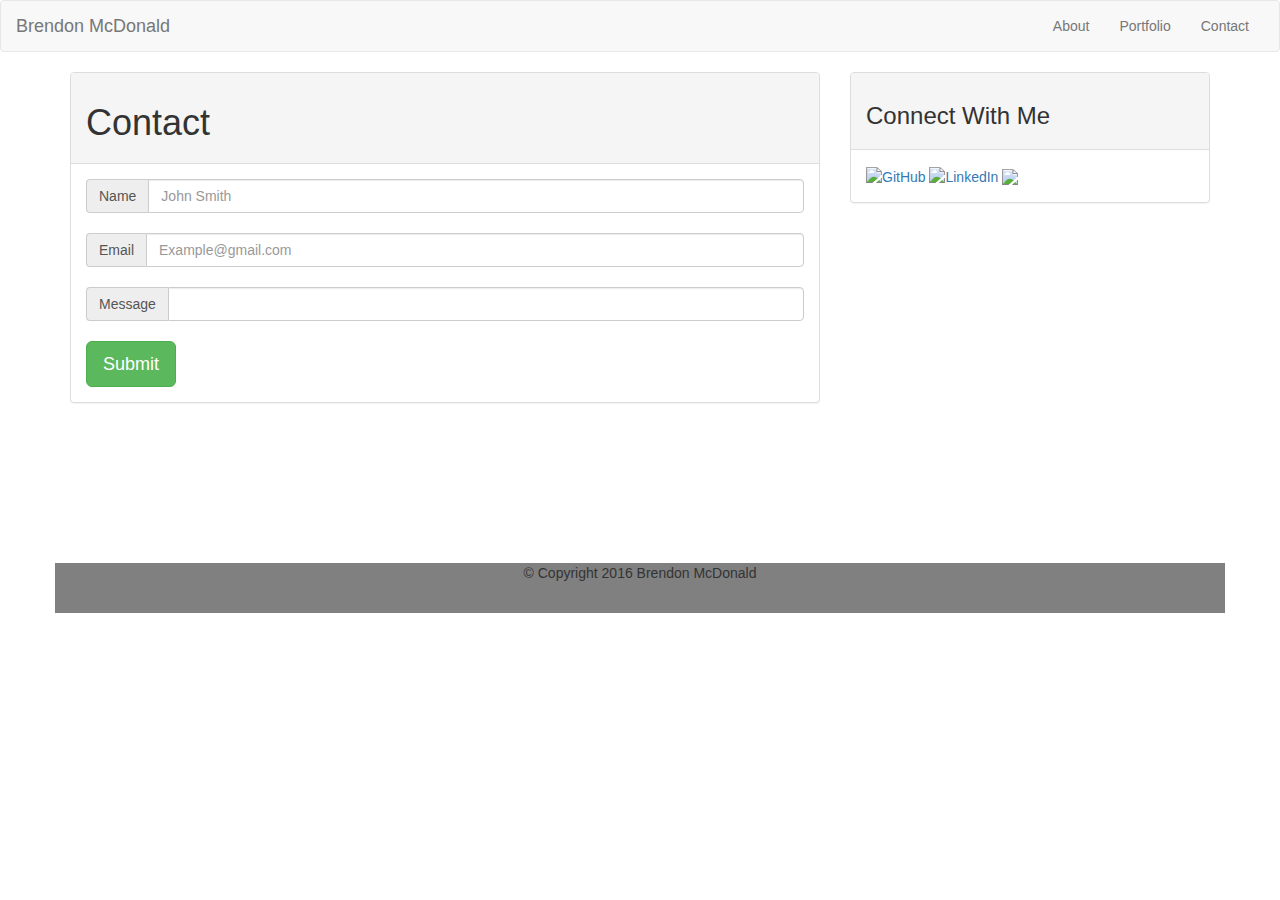
==== contact.html @ 06942131 "more work" ====
<!DOCTYPE html>
<html lang="en">
  <head>
    <meta charset="utf-8">
    <meta http-equiv="X-UA-Compatible" content="IE=edge">
    <meta name="viewport" content="width=device-width, initial-scale=1">
    
    <title>Brendon's Portfolio</title>

    <!-- Bootstrap -->
    <link rel="stylesheet" href="https://maxcdn.bootstrapcdn.com/bootstrap/3.3.7/css/bootstrap.min.css" integrity="sha384-BVYiiSIFeK1dGmJRAkycuHAHRg32OmUcww7on3RYdg4Va+PmSTsz/K68vbdEjh4u" crossorigin="anonymous">

    <link rel="stylesheet" type="text/css" href="assets/css/style.css">

  </head>
  <body>
   
   <nav class="navbar navbar-default">
  <div class="container-fluid">
    <!-- Brand and toggle get grouped for better mobile display -->
    <div class="navbar-header">
      <button type="button" class="navbar-toggle collapsed" data-toggle="collapse" data-target="#bs-example-navbar-collapse-1" aria-expanded="false">
        <span class="sr-only">Toggle navigation</span>
        <span class="icon-bar"></span>
        <span class="icon-bar"></span>
        <span class="icon-bar"></span>
      </button>
      <a class="navbar-brand" href="#">Brendon McDonald</a>
    </div>
    <!-- Collect the nav links, forms, and other content for toggling -->
    <div class="collapse navbar-collapse" id="bs-example-navbar-collapse-1">
      <ul class="nav navbar-nav navbar-right">
        <li><a href="index.html">About</a></li>
        <li><a href="portfolio.html">Portfolio</a></li>
        <li><a href="contact.html">Contact</a></li>
          </ul>
        </li>
      </ul>
    </div><!-- /.navbar-collapse -->
  </div><!-- /.container-fluid -->
</nav>


<div class="container">
  
  <div class="row">

  <div class="col-lg-8"> <!-- begin contact -->
    <div class="panel panel-default">
  <div class="panel-heading"><h1>Contact</h1> </div>
  <div class="panel-body">

  <div class="input-group">
  <span class="input-group-addon" id="basic-addon1">Name</span>
  <input type="text" class="form-control" placeholder="John Smith" aria-describedby="basic-addon1">
</div>
    
   <br>

  <div class="input-group">
  <span class="input-group-addon" id="basic-addon1">Email</span>
  <input type="text" class="form-control" placeholder="Example@gmail.com" aria-describedby="basic-addon1">
</div> 

  <br>

<div class="input-group">
  <span class="input-group-addon" id="basic-addon1">Message</span>
  <input type="text" class="form-control" placeholder="" aria-describedby="basic-addon1">
</div>

  <br>

<div class="btn-group-lg" role="group" aria-label="...">
  <button type="button" class="btn btn-success">Submit</button>
</div> 

  </div>

</div>

</div> <!-- end contact -->

  <div class="col-lg-4"> <!-- begin connect -->
    <div class="panel panel-default">
  <div class="panel-heading"><h3>Connect With Me</h3></div>
  <div class="panel-body">
    
        <a href="https://github.com/Brendonjmcdonald"><img src="https://cdn0.iconfinder.com/data/icons/social-network-7/50/29-128.png" class="social" alt="GitHub" /></a>
        <a href="https://www.linkedin.com/in/brendon-mcdonald-278170116
        "><img src="https://cdn1.iconfinder.com/data/icons/logotypes/32/square-linkedin-128.png" alt="LinkedIn" class="social"/></a>
        <a href="http://stackoverflow.com/users/7355298/brendon-mcdonald?tab=profile"><img src="https://cdn4.iconfinder.com/data/icons/miu-square-flat-social/60/stackoverflow-square-social-media-128.png" class="social" /></a>


  </div>

</div>

</div> <!-- end connect -->

<div class= "row">

  <div class= "col-lg-12">
<br>
<br>
<br>
<br>
<br>
<br>
<br>
  </div>

</div>

<div class= "row">
  
  <div class= "col-lg-12">

  <footer class= "footer">

<!--Copyright-->
    <div class="footer-copyright">
        <div class="container-fluid">
            © Copyright 2016 Brendon McDonald
        </div>
    </div>
    <!--/.Copyright-->

  </footer>

  </div>

</div>


   



















    <!-- jQuery (necessary for Bootstrap's JavaScript plugins) -->
    <script src="https://ajax.googleapis.com/ajax/libs/jquery/1.12.4/jquery.min.js"></script>
    <!-- Include all compiled plugins (below), or include individual files as needed -->
    <script src="js/bootstrap.min.js"></script>
  </body>
</html>
---- assets/css/style.css ----
.me-image {
	width: 300px;
	height: auto;
	float: left;
	margin-right: 10px
}

.social {
	width: 100px;
	height: auto;
}

p {
	font-size: 18px;
}

.footer {
	text-align: center;
	background-color: grey;
	height: 50px;
}

.work {
	width: 274px;
	height: 270px;
}
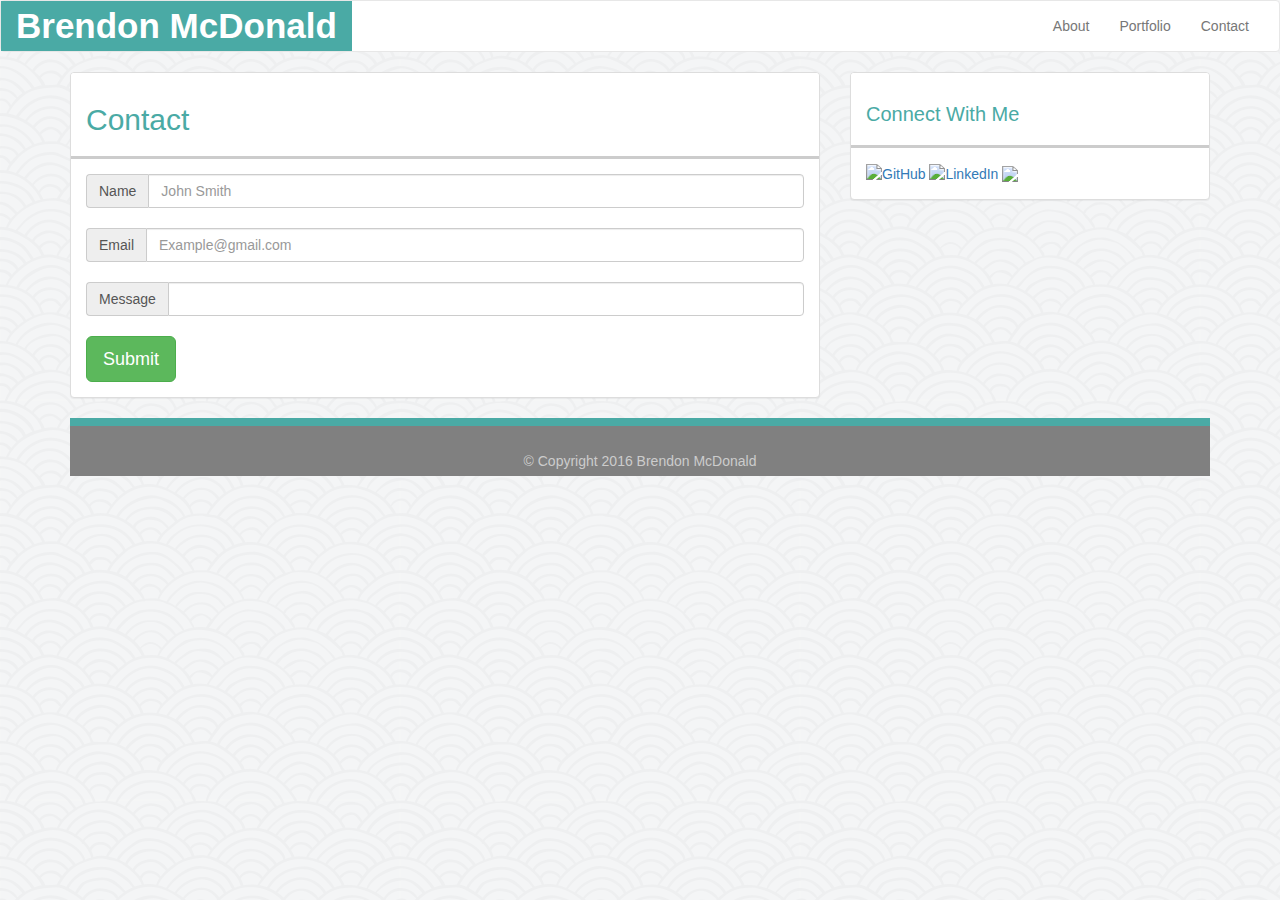
==== commit aabf7b90: "finishing touches" ====
--- a/contact.html
+++ b/contact.html
@@ -83,7 +83,7 @@
 
   <div class="col-lg-4"> <!-- begin connect -->
     <div class="panel panel-default">
-  <div class="panel-heading"><h3>Connect With Me</h3></div>
+  <div class="panel-heading"><h2>Connect With Me</h2></div>
   <div class="panel-body">
     
         <a href="https://github.com/Brendonjmcdonald"><img src="https://cdn0.iconfinder.com/data/icons/social-network-7/50/29-128.png" class="social" alt="GitHub" /></a>
@@ -100,23 +100,21 @@
 
 <div class= "row">
 
-  <div class= "col-lg-12">
-<br>
-<br>
-<br>
-<br>
-<br>
-<br>
-<br>
-  </div>
-
 </div>
 
 <div class= "row">
   
-  <div class= "col-lg-12">
 
-  <footer class= "footer">
+
+  </div>
+
+
+  </div>  
+
+
+
+
+<footer class= "footer">
 
 <!--Copyright-->
     <div class="footer-copyright">
@@ -126,11 +124,7 @@
     </div>
     <!--/.Copyright-->
 
-  </footer>
-
-  </div>
-
-</div>
+</footer>
 
 
    
--- a/assets/css/style.css
+++ b/assets/css/style.css
@@ -1,3 +1,7 @@
+body {
+	background-image: url("../images/seigaiha.png");
+}
+
 .me-image {
 	width: 300px;
 	height: auto;
@@ -10,17 +14,71 @@
 	height: auto;
 }
 
+h1{
+	font-size: 30px;
+	/*font-weight: bold;*/
+}
+
+h2 {
+	font-size: 20px;
+}
+
+h3 {
+	position: relative;
+	bottom: 100px;
+	background-color: #4aaaa5;
+	color: white;
+	text-align: center;
+	width: 274px;
+	height: 40px;
+	padding: 8px;
+}
+
 p {
 	font-size: 18px;
+	color: #777777;
+
 }
 
 .footer {
 	text-align: center;
 	background-color: grey;
 	height: 50px;
+	color: #ccc;
+	border-top: 8px solid #4aaaa5;
+	padding: 25px;
 }
 
 .work {
 	width: 274px;
 	height: 270px;
 }
+
+/*navbar*/
+
+.navbar-default {
+	background-color: white;
+}
+
+.navbar-brand {
+	background-color: #4aaaa5;
+
+
+}
+
+
+.navbar-default .navbar-brand{
+	color: white;
+	font-size: 35px;
+	font-weight: bold;
+	
+}
+
+/*panels*/
+
+.panel-default>.panel-heading {
+	background-color: white;
+	color: #4aaaa5;
+	border-width: 3px;
+	border-color: #cccccc
+}
